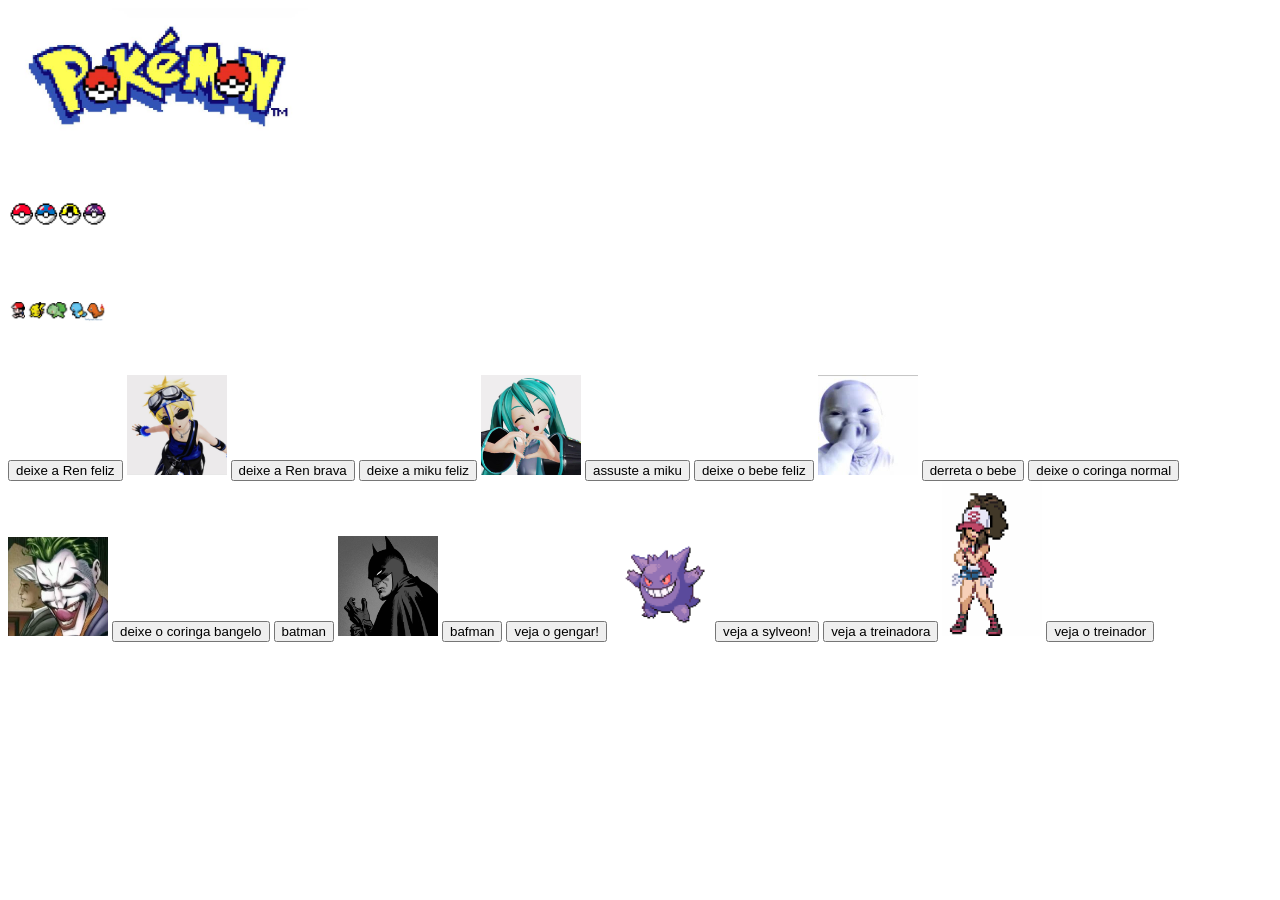
==== luz/luz.html @ ea4d142d "commit inicial" ====
<!DOCTYPE html>
<html>
	<body> 
		<img src="pokemon.png" style="width:300px;">
		<p> <img src="bolas.png" style="width:100px;">
		
		</p>
		<p>
			 <img src="pokemon2.png" style="width:100px;">
		</p>

		<button onclick="document.getElementById( 'minhaImagem').src=
			'luz_ligada.png'">deixe a Ren feliz</button>

		<img id="minhaImagem" src="luz_ligada.png" style="width:100px">

		<button onclick="document.getElementById( 'minhaImagem').src=
			'luz_desligada.png'">deixe a Ren brava</button>

		<button onclick="document.getElementById( 'minhaImagem2').src=
			'miku_feliz.png'">deixe a miku feliz</button>

		<img id="minhaImagem2" src="miku_feliz.png" style="width:100px">

		<button onclick="document.getElementById( 'minhaImagem2').src=
			'miku_assustada.png'">assuste a miku</button>

		<button onclick="document.getElementById( 'minhaImagem3').src=
			'bebe_feliz.png'">deixe o bebe feliz</button>

		<img id="minhaImagem3" src="bebe_feliz.png" style="width:100px">
		
		<button onclick="document.getElementById( 'minhaImagem3').src=
			'derreter_bebe.png'">derreta o bebe</button>

		<button onclick="document.getElementById( 'minhaImagem4').src=
			'coringa_normal.png'">deixe o coringa normal</button>

		<img id="minhaImagem4" src="coringa_normal.png" style="width:100px">

		<button onclick="document.getElementById( 'minhaImagem4').src=
			'coringa_bangelo.png'">deixe o coringa bangelo</button>

		<button onclick="document.getElementById( 'minhaImagem5').src=
			'batman.png'">batman</button>
		
		<img id="minhaImagem5" src="batman.png" style="width:100px">

		<button onclick="document.getElementById( 'minhaImagem5').src=
			'bafman.png'">bafman</button>
			
		<button onclick="document.getElementById( 'minhaImagem6').src=
			'gengar.gif'">veja o gengar!</button>

		<img id="minhaImagem6" src="gengar.gif" style="width:100px">

		<button onclick="document.getElementById( 'minhaImagem6').src=
			'sylveon.gif'">veja a sylveon!</button>

		<button onclick="document.getElementById( 'minhaImagem7').src=
			'female.gif'">veja a treinadora</button>

		<img id="minhaImagem7" src="female.gif" style="width:100px">

		<button onclick="document.getElementById( 'minhaImagem7').src=
			'masc.gif'">veja o treinador</button>

	</body>
</html>
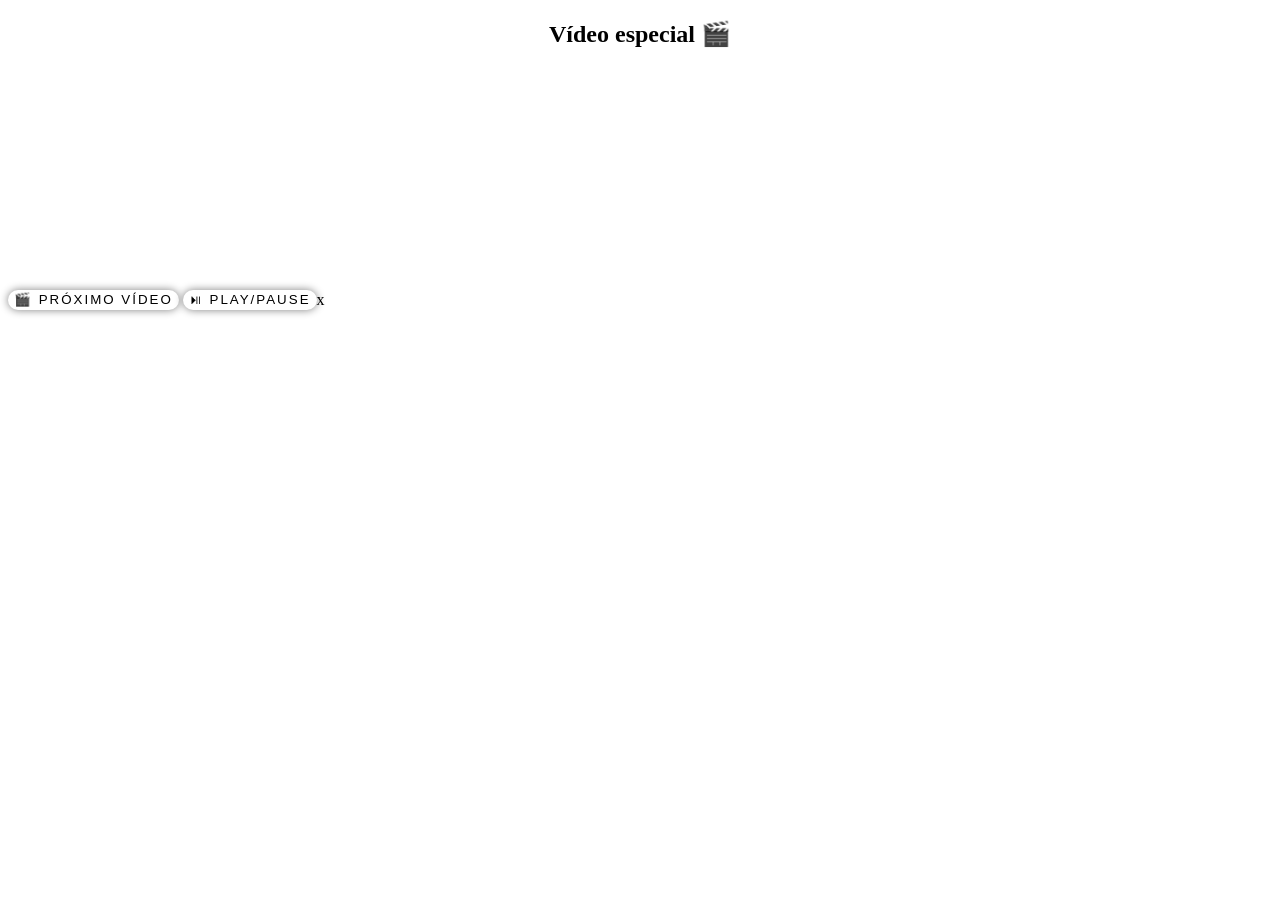
==== commit 2ab91bae: "feat: opcções da calculadora" ====
--- a/luz/luz.html
+++ b/luz/luz.html
@@ -1,69 +1,57 @@
 <!DOCTYPE html>
 <html>
-	<body> 
-		<img src="pokemon.png" style="width:300px;">
-		<p> <img src="bolas.png" style="width:100px;">
-		
-		</p>
-		<p>
-			 <img src="pokemon2.png" style="width:100px;">
-		</p>
+<link rel="stylesheet" href="style.css">
+	<body>
+<h2>Vídeo especial 🎬</h2>
 
-		<button onclick="document.getElementById( 'minhaImagem').src=
-			'luz_ligada.png'">deixe a Ren feliz</button>
+<video id="meuVideo" width="400" class="container">
+  <source src="lara.mp4" type="video/mp4">
+</video>
 
-		<img id="minhaImagem" src="luz_ligada.png" style="width:100px">
+<br><br>
 
-		<button onclick="document.getElementById( 'minhaImagem').src=
-			'luz_desligada.png'">deixe a Ren brava</button>
+<button id="btnTrocaVideo">🎬 Próximo Vídeo</button>
+<button id="btnPlayPause">⏯ Play/Pause</button>x
 
-		<button onclick="document.getElementById( 'minhaImagem2').src=
-			'miku_feliz.png'">deixe a miku feliz</button>
+<script>
+  var listaVideos = [
+    "lara.mp4",
+    "jinx.mp4",
+    "tlou.mp4",
+    "judy.mp4",
+    "godofwar.mp4",
+    "zelda.mp4",
+    "gojo.mp4",
+    "girls.mp4",
+   "okarun.mp4",
+   "lucy.mp4",
+   "michiko.mp4",
+   "fnaf.mp4"
+  ];
+  var indiceAtual = 0;
 
-		<img id="minhaImagem2" src="miku_feliz.png" style="width:100px">
+  var botao = document.getElementById("btnTrocaVideo");
+  var btnPlayPause = document.getElementById("btnPlayPause");
+  var video = document.getElementById("meuVideo");
 
-		<button onclick="document.getElementById( 'minhaImagem2').src=
-			'miku_assustada.png'">assuste a miku</button>
+  botao.onclick = function() {
+    indiceAtual++;
+    if (indiceAtual >= listaVideos.length) {
+      indiceAtual = 0;
+    }
+    video.src = listaVideos[indiceAtual];
+    video.play();
+    nomeVideo.innerText = "Agora tocando: " + listaVideos[indiceAtual];
+  };
 
-		<button onclick="document.getElementById( 'minhaImagem3').src=
-			'bebe_feliz.png'">deixe o bebe feliz</button>
-
-		<img id="minhaImagem3" src="bebe_feliz.png" style="width:100px">
-		
-		<button onclick="document.getElementById( 'minhaImagem3').src=
-			'derreter_bebe.png'">derreta o bebe</button>
-
-		<button onclick="document.getElementById( 'minhaImagem4').src=
-			'coringa_normal.png'">deixe o coringa normal</button>
-
-		<img id="minhaImagem4" src="coringa_normal.png" style="width:100px">
-
-		<button onclick="document.getElementById( 'minhaImagem4').src=
-			'coringa_bangelo.png'">deixe o coringa bangelo</button>
-
-		<button onclick="document.getElementById( 'minhaImagem5').src=
-			'batman.png'">batman</button>
-		
-		<img id="minhaImagem5" src="batman.png" style="width:100px">
-
-		<button onclick="document.getElementById( 'minhaImagem5').src=
-			'bafman.png'">bafman</button>
-			
-		<button onclick="document.getElementById( 'minhaImagem6').src=
-			'gengar.gif'">veja o gengar!</button>
-
-		<img id="minhaImagem6" src="gengar.gif" style="width:100px">
-
-		<button onclick="document.getElementById( 'minhaImagem6').src=
-			'sylveon.gif'">veja a sylveon!</button>
-
-		<button onclick="document.getElementById( 'minhaImagem7').src=
-			'female.gif'">veja a treinadora</button>
-
-		<img id="minhaImagem7" src="female.gif" style="width:100px">
-
-		<button onclick="document.getElementById( 'minhaImagem7').src=
-			'masc.gif'">veja o treinador</button>
-
+  
+  btnPlayPause.onclick = function() {
+    if (video.paused) {
+      video.play();
+    } else {
+      video.pause();
+    }
+  };
+</script>
 	</body>
 </html>
--- a/luz/style.css
+++ b/luz/style.css
@@ -0,0 +1,42 @@
+button{
+    margin-bottom: 4px;
+    border-radius: 25px;
+    border: 5px;
+    box-shadow: gray 0px 0px 8px;
+    cursor: pointer;
+    letter-spacing: 2px;
+    text-transform: uppercase;
+    background-color: white;
+    transition: 1s;
+    color: black;
+    height: 20px;
+}
+button:hover{
+    letter-spacing: 5px;
+    background-color: rgb(44, 44, 44);
+    color: white;
+    box-shadow: gray 0px 7px 29px 0px;
+}
+button:active{
+    letter-spacing: 4px;
+    background-color: rgb(44, 44, 44);
+    color: white;
+    box-shadow: gray 0px 0px 0px 0px;
+    transform: translateY(2.5px);
+    transition: 100ms;
+}
+h2{
+    display: flex;
+    justify-content: center;
+    align-items: center;
+}
+#meuVideo.fullscreen {
+  position: fixed;
+  top: 0;
+  left: 0;
+  width: 100vw;   /* ocupa toda a largura da tela */
+  height: 100vh;  /* ocupa toda a altura da tela */
+  object-fit: cover; /* mantém proporção e preenche a tela */
+  z-index: 9999; /* fica acima de tudo */
+  transform: rotate(0deg); /* caso queira girar, pode usar rotate(90deg) para deitado */
+}
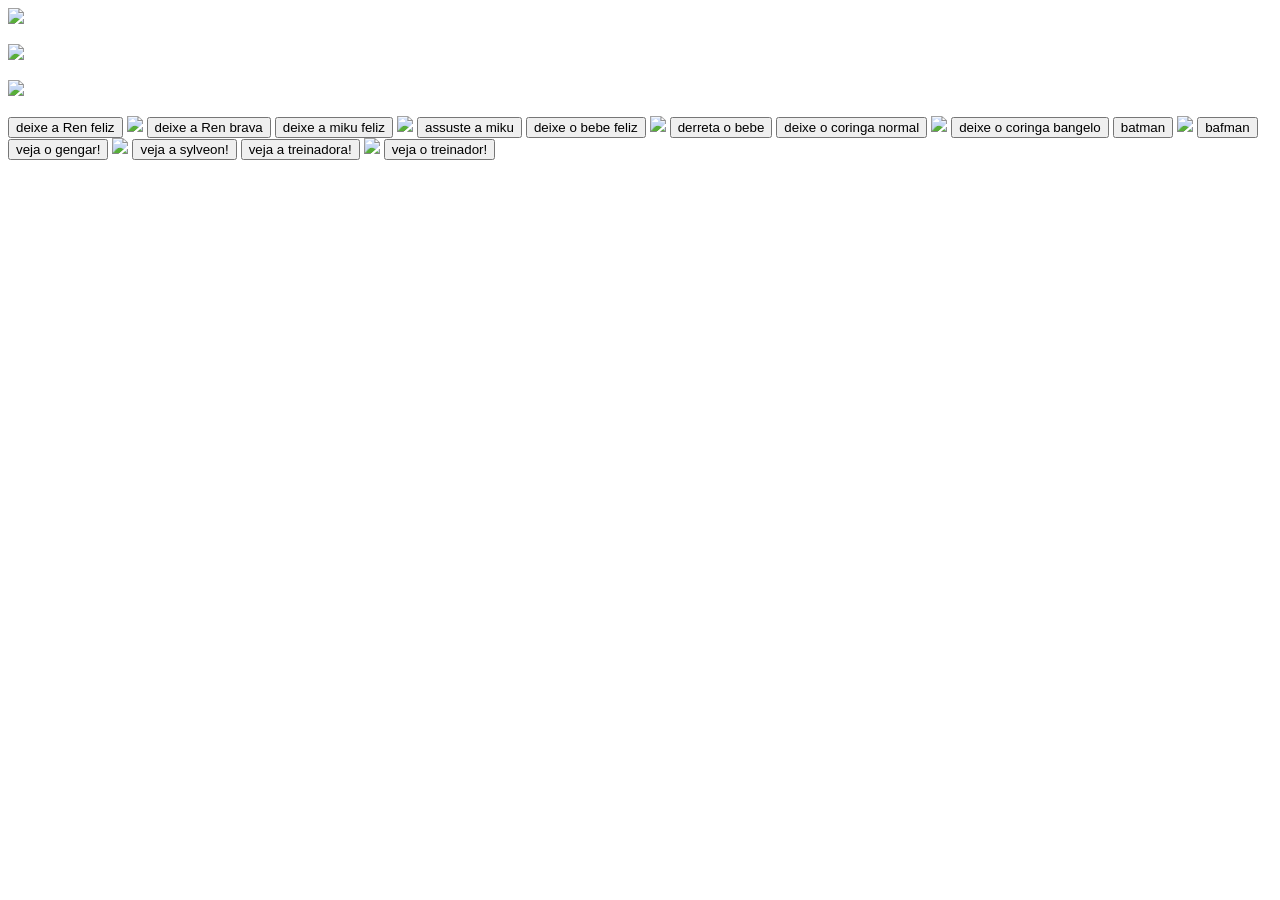
==== commit 4ca2ae26: "feat: novos projetos 25/03" ====
--- a/luz/luz.html
+++ b/luz/luz.html
@@ -1,57 +1,71 @@
 <!DOCTYPE html>
 <html>
-<link rel="stylesheet" href="style.css">
-	<body>
-<h2>Vídeo especial 🎬</h2>
+	<body> 
+		<img src="pokemon.png" style="width:300px;">
+		<p> <img src="bolas.png" style="width:100px;">
+		
+		</p>
+		<p>
+			 <img src="pokemon2.png" style="width:100px;">
+		</p>
 
-<video id="meuVideo" width="400" class="container">
-  <source src="lara.mp4" type="video/mp4">
-</video>
+		<button onclick="document.getElementById( 'minhaImagem').src=
+			'luz_ligada.png'">deixe a Ren feliz</button>
 
-<br><br>
+		<img id="minhaImagem" src="luz_ligada.png" style="width:100px">
 
-<button id="btnTrocaVideo">🎬 Próximo Vídeo</button>
-<button id="btnPlayPause">⏯ Play/Pause</button>x
+		<button onclick="document.getElementById( 'minhaImagem').src=
+			'luz_desligada.png'">deixe a Ren brava</button>
 
-<script>
-  var listaVideos = [
-    "lara.mp4",
-    "jinx.mp4",
-    "tlou.mp4",
-    "judy.mp4",
-    "godofwar.mp4",
-    "zelda.mp4",
-    "gojo.mp4",
-    "girls.mp4",
-   "okarun.mp4",
-   "lucy.mp4",
-   "michiko.mp4",
-   "fnaf.mp4"
-  ];
-  var indiceAtual = 0;
+		<button onclick="document.getElementById( 'minhaImagem2').src=
+			'miku_feliz.png'">deixe a miku feliz</button>
 
-  var botao = document.getElementById("btnTrocaVideo");
-  var btnPlayPause = document.getElementById("btnPlayPause");
-  var video = document.getElementById("meuVideo");
+		<img id="minhaImagem2" src="miku_feliz.png" style="width:100px">
 
-  botao.onclick = function() {
-    indiceAtual++;
-    if (indiceAtual >= listaVideos.length) {
-      indiceAtual = 0;
-    }
-    video.src = listaVideos[indiceAtual];
-    video.play();
-    nomeVideo.innerText = "Agora tocando: " + listaVideos[indiceAtual];
-  };
+		<button onclick="document.getElementById( 'minhaImagem2').src=
+			'miku_assustada.png'">assuste a miku</button>
 
-  
-  btnPlayPause.onclick = function() {
-    if (video.paused) {
-      video.play();
-    } else {
-      video.pause();
-    }
-  };
-</script>
+		<button onclick="document.getElementById( 'minhaImagem3').src=
+			'bebe_feliz.png'">deixe o bebe feliz</button>
+
+		<img id="minhaImagem3" src="bebe_feliz.png" style="width:100px">
+		
+		<button onclick="document.getElementById( 'minhaImagem3').src=
+			'derreter_bebe.png'">derreta o bebe</button>
+
+		<button onclick="document.getElementById( 'minhaImagem4').src=
+			'coringa_normal.png'">deixe o coringa normal</button>
+
+		<img id="minhaImagem4" src="coringa_normal.png" style="width:100px">
+
+		<button onclick="document.getElementById( 'minhaImagem4').src=
+			'coringa_bangelo.png'">deixe o coringa bangelo</button>
+
+		<button onclick="document.getElementById( 'minhaImagem5').src=
+			'batman.png'">batman</button>
+		
+		<img id="minhaImagem5" src="batman.png" style="width:100px">
+
+		<button onclick="document.getElementById( 'minhaImagem5').src=
+			'bafman.png'">bafman</button>
+			
+		<button onclick="document.getElementById( 'minhaImagem6').src=
+			'gengar.gif'">veja o gengar!</button>
+
+		<img id="minhaImagem6" src="gengar.gif" style="width:100px">
+
+		<button onclick="document.getElementById( 'minhaImagem6').src=
+			'sylveon.gif'">veja a sylveon!</button>
+
+		<button onclick="document.getElementById( 'minhaImagem7').src=
+		"female.gif">veja a treinadora!</button>
+		
+		<img id="minhaImagem7" src="female.gif" style="width:100px">
+		
+		<button onclick="document.getElementById( 'minhaImagem7').src=
+		"masc.gif">veja o treinador!</button>
+
+
+
 	</body>
 </html>
